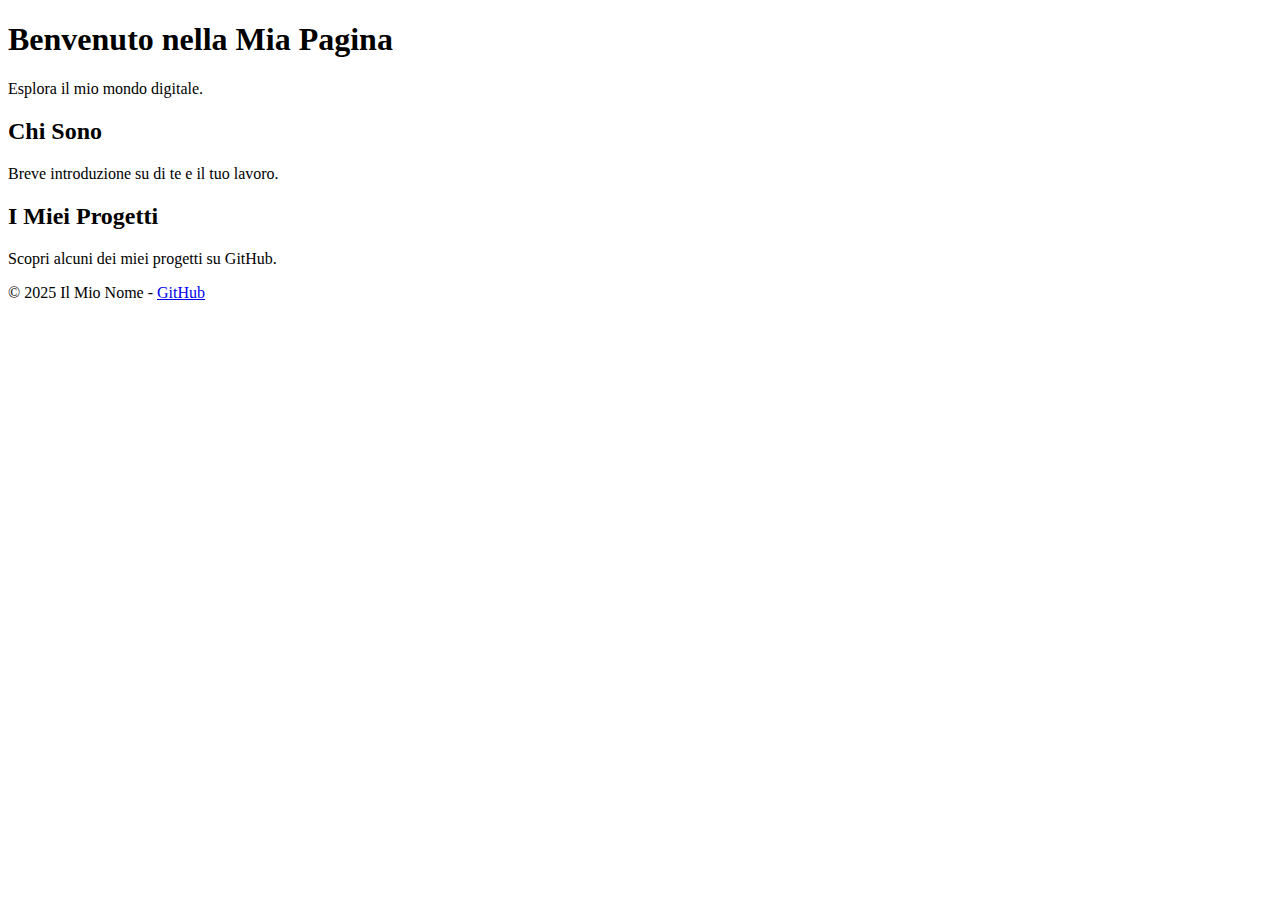
==== index.html @ c3065867 "Create index.html" ====
<!DOCTYPE html>
<html lang="it">
<head>
    <meta charset="UTF-8">
    <meta name="viewport" content="width=device-width, initial-scale=1.0">
    <title>La Mia Home Page</title>
    <link rel="stylesheet" href="style.css">
    <link rel="preconnect" href="https://fonts.googleapis.com">
    <link rel="preconnect" href="https://fonts.gstatic.com" crossorigin>
    <link href="https://fonts.googleapis.com/css2?family=Inter:wght@300;400;700&display=swap" rel="stylesheet">
</head>
<body>
    <header>
        <h1>Benvenuto nella Mia Pagina</h1>
        <p>Esplora il mio mondo digitale.</p>
    </header>
    <main>
        <section class="intro">
            <h2>Chi Sono</h2>
            <p>Breve introduzione su di te e il tuo lavoro.</p>
        </section>
        <section class="projects">
            <h2>I Miei Progetti</h2>
            <p>Scopri alcuni dei miei progetti su GitHub.</p>
        </section>
    </main>
    <footer>
        <p>&copy; 2025 Il Mio Nome - <a href="https://github.com/tuo-username">GitHub</a></p>
    </footer>
</body>
</html>
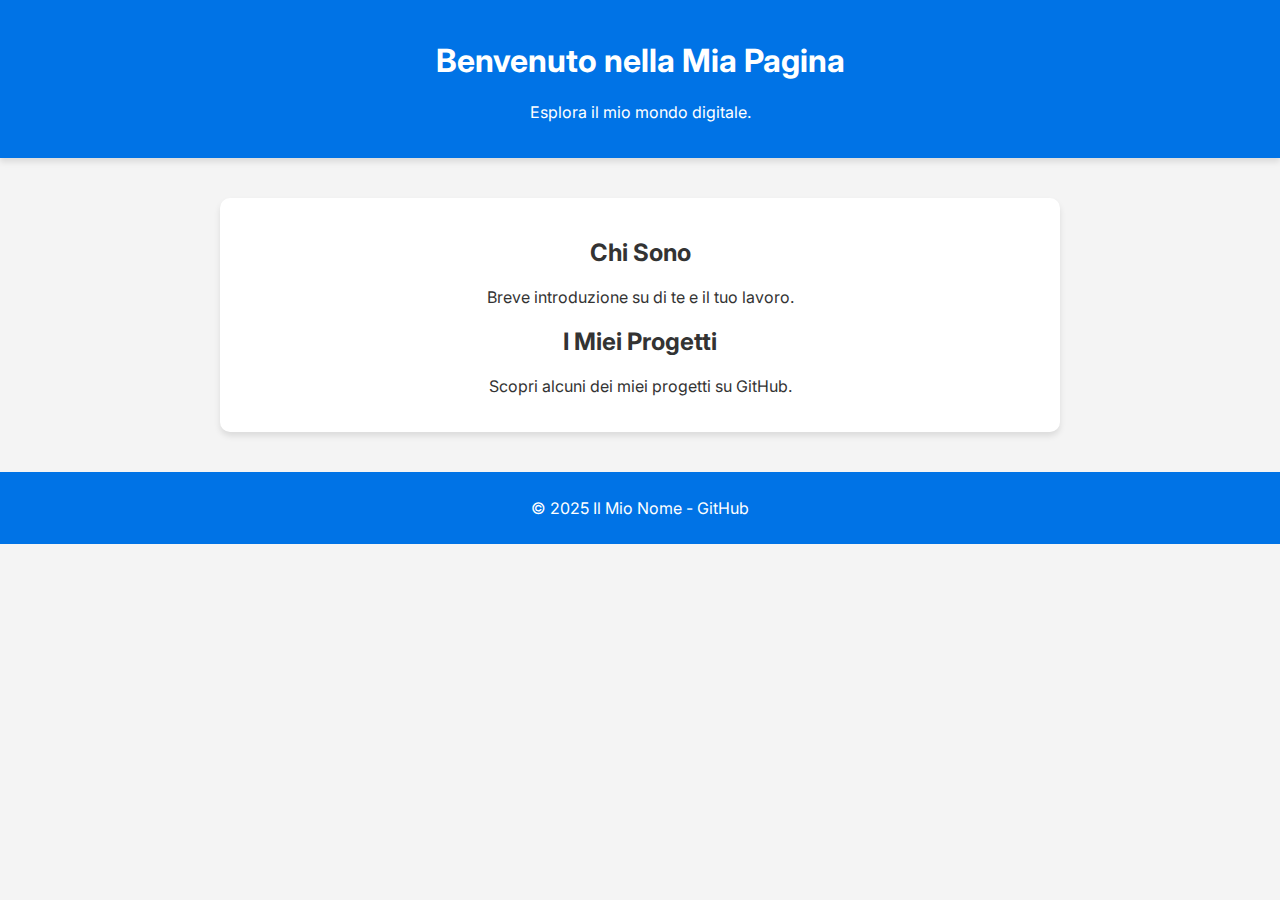
==== commit 1755b375: "Update index.html" ====
--- a/index.html
+++ b/index.html
@@ -8,6 +8,40 @@
     <link rel="preconnect" href="https://fonts.googleapis.com">
     <link rel="preconnect" href="https://fonts.gstatic.com" crossorigin>
     <link href="https://fonts.googleapis.com/css2?family=Inter:wght@300;400;700&display=swap" rel="stylesheet">
+    <style>
+        body {
+            font-family: 'Inter', sans-serif;
+            margin: 0;
+            padding: 0;
+            background-color: #f4f4f4;
+            color: #333;
+            text-align: center;
+        }
+        header {
+            background-color: #0073e6;
+            color: white;
+            padding: 20px;
+            box-shadow: 0 4px 6px rgba(0, 0, 0, 0.1);
+        }
+        main {
+            max-width: 800px;
+            margin: 40px auto;
+            padding: 20px;
+            background: white;
+            border-radius: 10px;
+            box-shadow: 0 4px 6px rgba(0, 0, 0, 0.1);
+        }
+        footer {
+            margin-top: 20px;
+            padding: 10px;
+            background-color: #0073e6;
+            color: white;
+        }
+        a {
+            color: white;
+            text-decoration: none;
+        }
+    </style>
 </head>
 <body>
     <header>
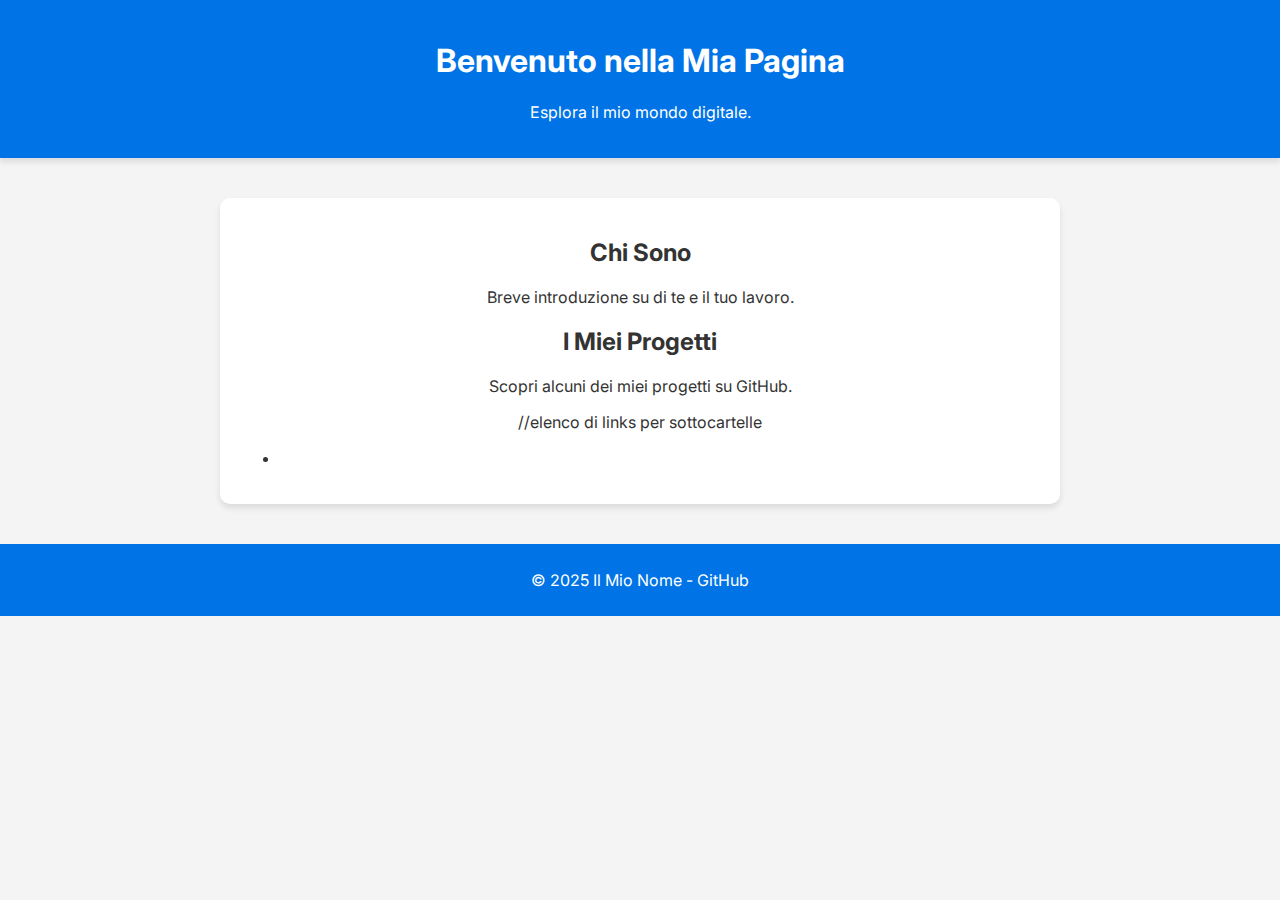
==== commit 66b94b84: "aggiunto imgmeasure" ====
--- a/index.html
+++ b/index.html
@@ -56,6 +56,12 @@
         <section class="projects">
             <h2>I Miei Progetti</h2>
             <p>Scopri alcuni dei miei progetti su GitHub.</p>
+
+            //elenco di links per sottocartelle
+            <ul>
+                <li><a href="progetti/imgmeasure">IMG Measure</a></li>
+            </ul>
+
         </section>
     </main>
     <footer>
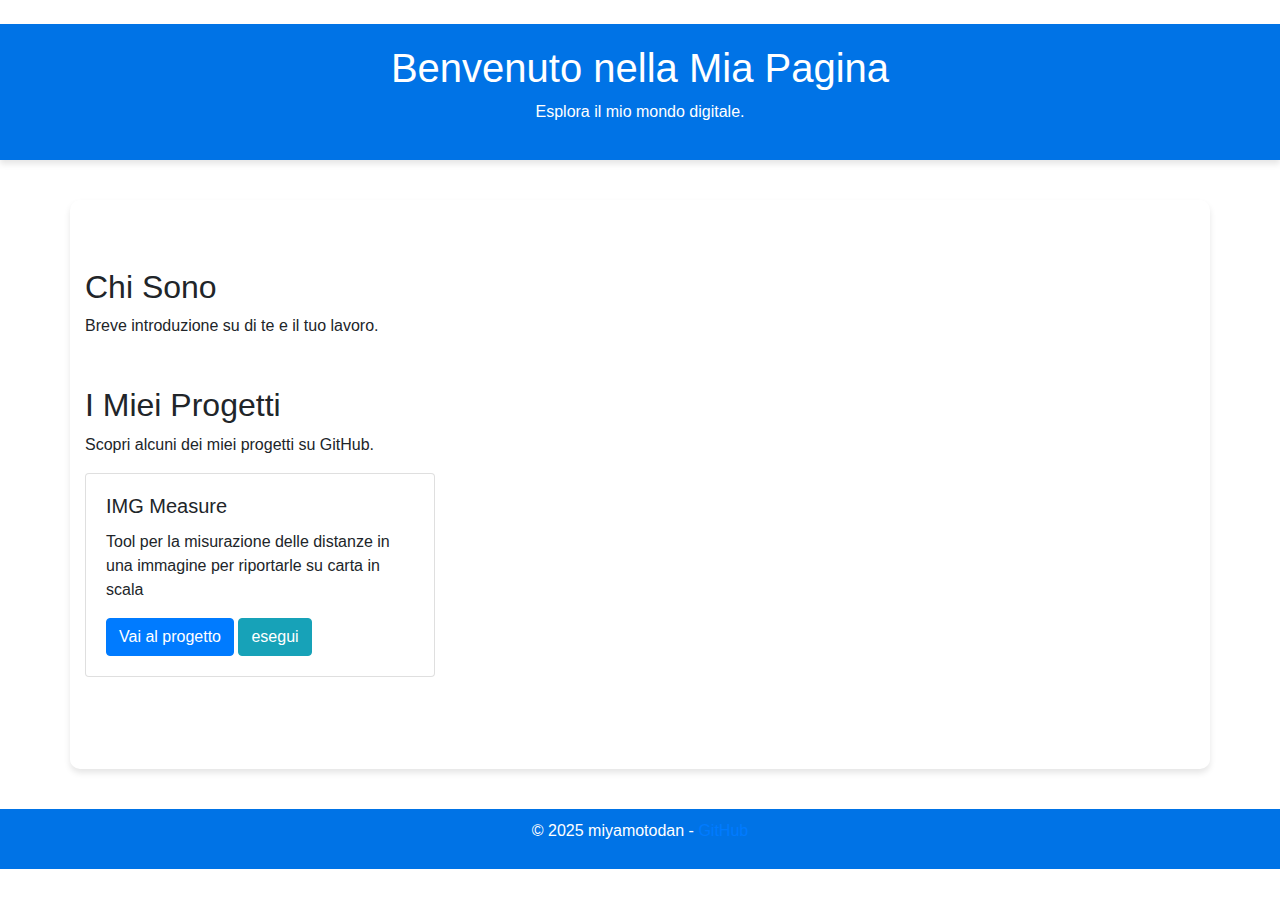
==== commit b83262bb: "fix" ====
--- a/index.html
+++ b/index.html
@@ -8,64 +8,43 @@
     <link rel="preconnect" href="https://fonts.googleapis.com">
     <link rel="preconnect" href="https://fonts.gstatic.com" crossorigin>
     <link href="https://fonts.googleapis.com/css2?family=Inter:wght@300;400;700&display=swap" rel="stylesheet">
-    <style>
-        body {
-            font-family: 'Inter', sans-serif;
-            margin: 0;
-            padding: 0;
-            background-color: #f4f4f4;
-            color: #333;
-            text-align: center;
-        }
-        header {
-            background-color: #0073e6;
-            color: white;
-            padding: 20px;
-            box-shadow: 0 4px 6px rgba(0, 0, 0, 0.1);
-        }
-        main {
-            max-width: 800px;
-            margin: 40px auto;
-            padding: 20px;
-            background: white;
-            border-radius: 10px;
-            box-shadow: 0 4px 6px rgba(0, 0, 0, 0.1);
-        }
-        footer {
-            margin-top: 20px;
-            padding: 10px;
-            background-color: #0073e6;
-            color: white;
-        }
-        a {
-            color: white;
-            text-decoration: none;
-        }
-    </style>
+    <!-- Aggiungi Bootstrap CSS -->
+    <link href="https://stackpath.bootstrapcdn.com/bootstrap/4.5.2/css/bootstrap.min.css" rel="stylesheet">
 </head>
 <body>
-    <header>
+    <header class="text-center my-4">
         <h1>Benvenuto nella Mia Pagina</h1>
         <p>Esplora il mio mondo digitale.</p>
     </header>
-    <main>
-        <section class="intro">
+    <main class="container">
+        <section class="intro my-5">
             <h2>Chi Sono</h2>
             <p>Breve introduzione su di te e il tuo lavoro.</p>
         </section>
-        <section class="projects">
+        <section class="projects my-5">
             <h2>I Miei Progetti</h2>
             <p>Scopri alcuni dei miei progetti su GitHub.</p>
-
-            //elenco di links per sottocartelle
-            <ul>
-                <li><a href="progetti/imgmeasure">IMG Measure</a></li>
-            </ul>
-
+            <div class="row">
+                <div class="col-md-4">
+                    <div class="card mb-4">
+                        <div class="card-body">
+                            <h5 class="card-title">IMG Measure</h5>
+                            <p class="card-text">Tool per la misurazione delle distanze in una immagine per riportarle su carta in scala</p>
+                            <a href="https://github.com/miyamotodan/imgmeasure" class="btn btn-primary" target="_blank">Vai al progetto</a>
+                            <a href="progetti/imgmeasure" class="btn btn-info">esegui</a>
+                        </div>
+                    </div>
+                </div>
+                <!-- Aggiungi altri box per i progetti qui -->
+            </div>
         </section>
     </main>
-    <footer>
-        <p>&copy; 2025 Il Mio Nome - <a href="https://github.com/tuo-username">GitHub</a></p>
+    <footer class="text-center my-4">
+        <p>&copy; 2025 miyamotodan - <a href="https://github.com/miyamotodan">GitHub</a></p>
     </footer>
+    <!-- Aggiungi Bootstrap JS e dipendenze -->
+    <script src="https://code.jquery.com/jquery-3.5.1.slim.min.js"></script>
+    <script src="https://cdn.jsdelivr.net/npm/@popperjs/core@2.9.2/dist/umd/popper.min.js"></script>
+    <script src="https://stackpath.bootstrapcdn.com/bootstrap/4.5.2/js/bootstrap.min.js"></script>
 </body>
 </html>
--- a/style.css
+++ b/style.css
@@ -0,0 +1,28 @@
+body {
+    font-family: 'Inter', sans-serif;
+    margin: 0;
+    padding: 0;
+    background-color: #f4f4f4;
+    color: #333;
+    text-align: center;
+}
+header {
+    background-color: #0073e6;
+    color: white;
+    padding: 20px;
+    box-shadow: 0 4px 6px rgba(0, 0, 0, 0.1);
+}
+main {
+    max-width: 800px;
+    margin: 40px auto;
+    padding: 20px;
+    background: white;
+    border-radius: 10px;
+    box-shadow: 0 4px 6px rgba(0, 0, 0, 0.1);
+}
+footer {
+    margin-top: 20px;
+    padding: 10px;
+    background-color: #0073e6;
+    color: white;
+}